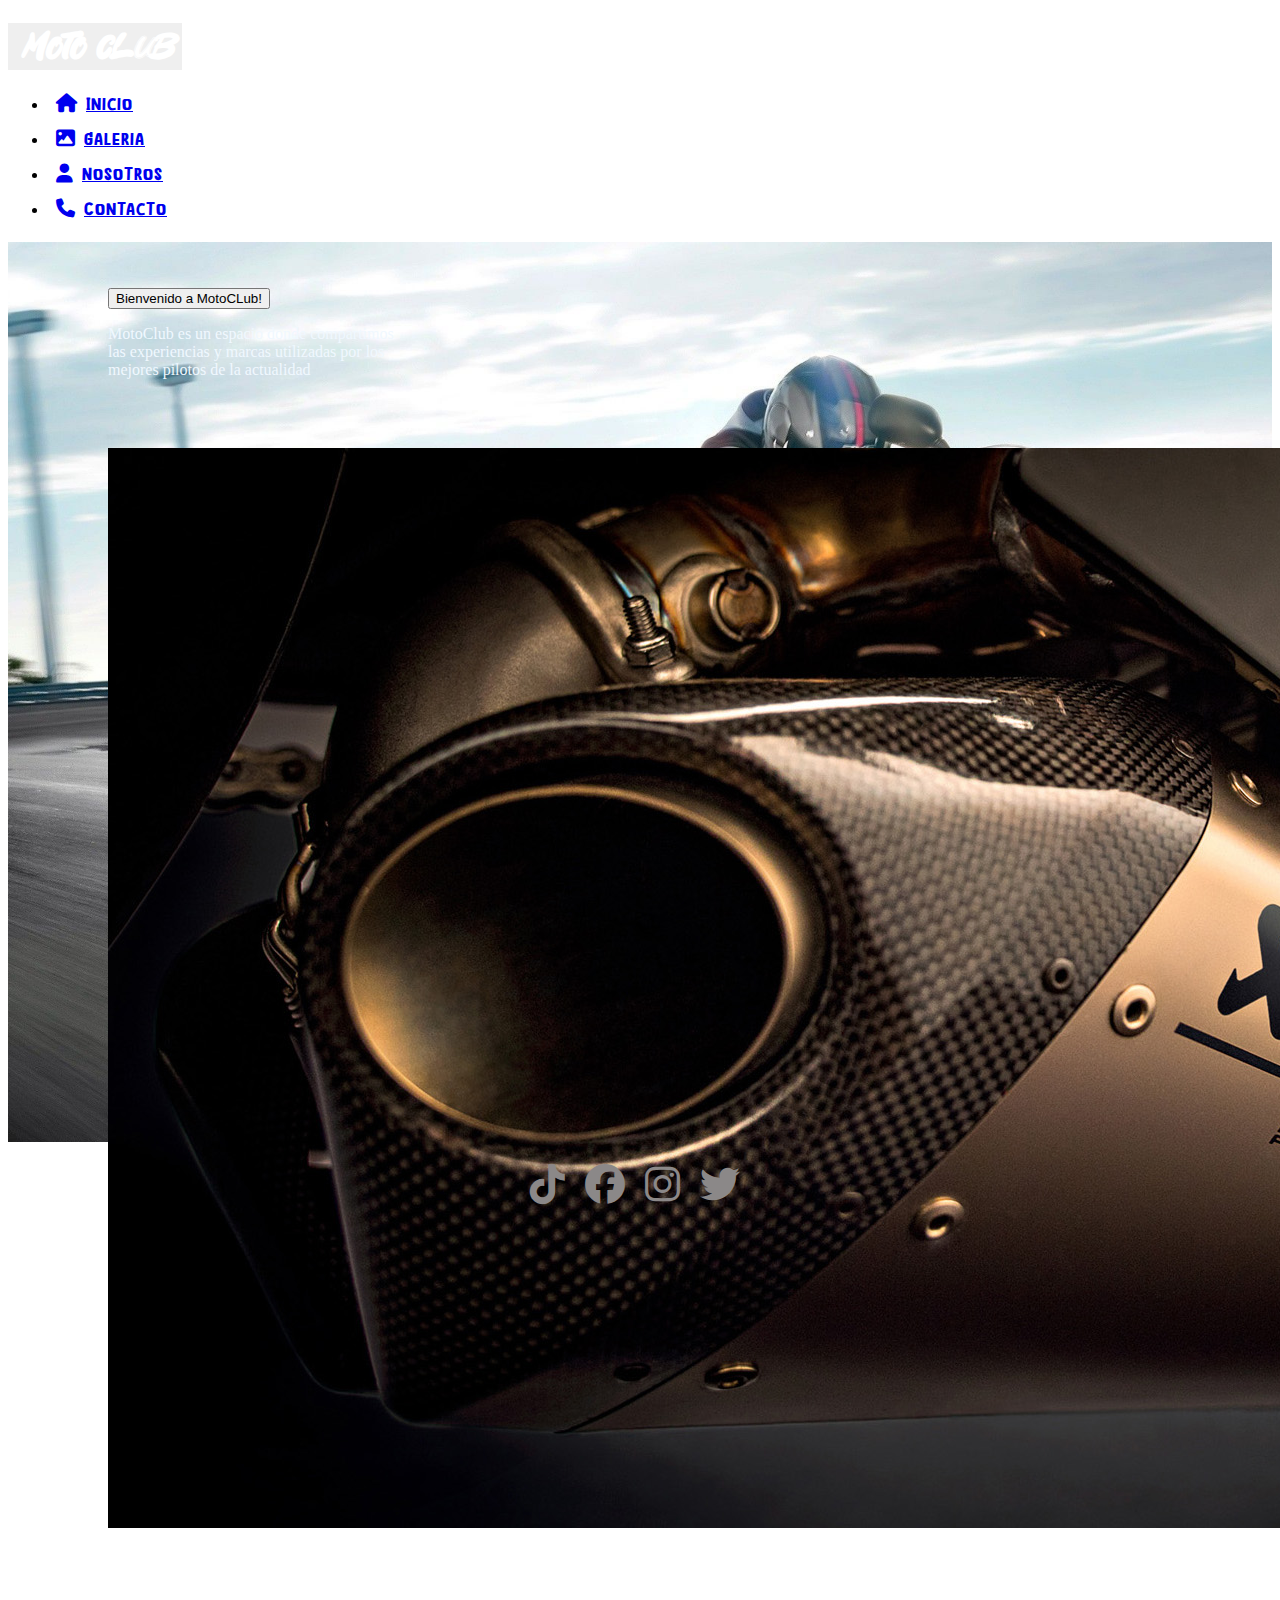
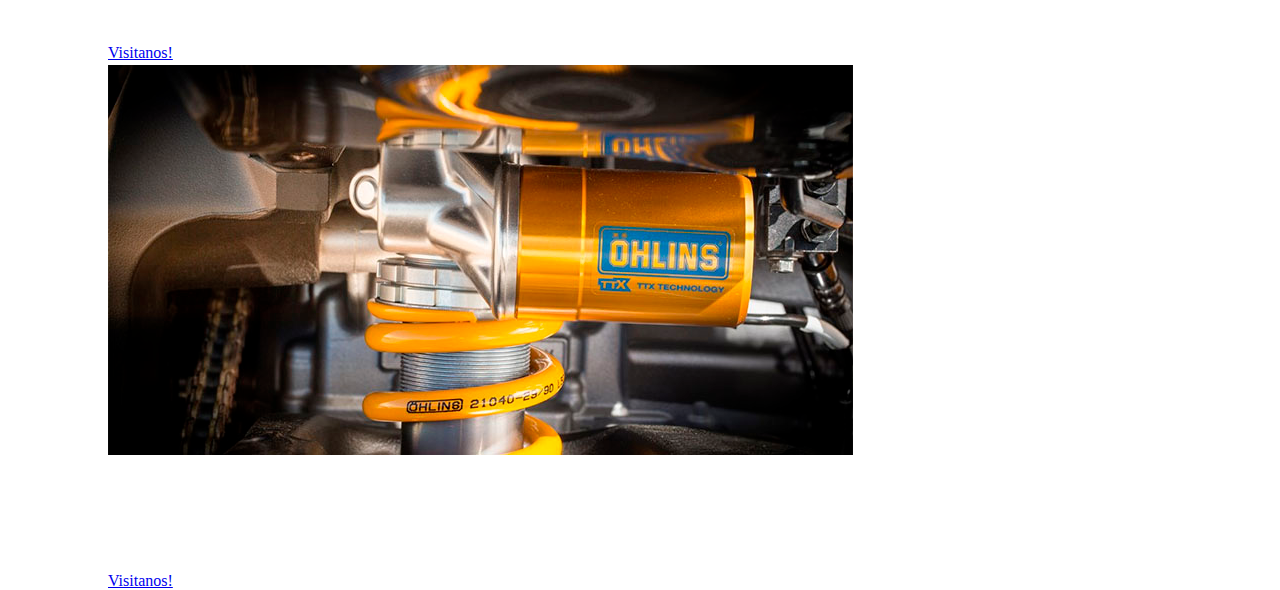
==== index.html @ 49f972c4 "Pagina v1.0" ====
<!DOCTYPE html>
<html lang="es">
<head>
    <meta charset="UTF-8">
    <meta http-equiv="X-UA-Compatible" content="IE=edge">
    <meta name="viewport" content="width=device-width, initial-scale=1.0">
    <link rel="stylesheet" href="https://cdnjs.cloudflare.com/ajax/libs/font-awesome/6.4.0/css/all.min.css">
    <link href="https://cdn.jsdelivr.net/npm/bootstrap@5.1.3/dist/css/bootstrap.min.css" rel="stylesheet" integrity="sha384-1BmE4kWBq78iYhFldvKuhfTAU6auU8tT94WrHftjDbrCEXSU1oBoqyl2QvZ6jIW3" crossorigin="anonymous">
    <link rel="stylesheet" href="./styles.css">
    <link rel="shortcut icon" href="./imagen/favicon.png" type="image/x-icon">
    <title>Document</title>
</head>
<body>
    <section class="barranav">
        <nav class="navbar bg-dark navbar-dark">
            <div class="container-fluid">
                <button class="navbar-toggler" type="button" data-bs-toggle="collapse" data-bs-target="#collapsibleNavbar">
                    <span class="navbar-toggler-icon"></span>
                    <strong>Moto Club</strong>
                </button>
                <div class="collapse navbar-collapse" id="collapsibleNavbar">
                    <ul class="navbar-nav">
                        <li class="nav-item">
                            <a class="nav-link" href="./index.html"><i class="fa-solid fa-house"></i>Inicio</a>
                        </li>
                        <li class="nav-item">
                            <a class="nav-link" href="./paginas/galeria.html"><i class="fa-solid fa-image"></i>Galeria</a>
                        </li>
                        <li class="nav-item">
                            <a class="nav-link" href="./paginas/nosotros.html"><i class="fa-solid fa-user"></i>Nosotros</a>
                        </li>
                        <li class="nav-item">
                            <a class="nav-link" href="./paginas/contactos.html"><i class="fa-solid fa-phone"></i>Contacto</a>
                        </li>
                    </ul>
                </div>
            </div>
        </nav>
    </section>

    <main>
        <section class="collaps">
            <p>
                <button class="btn btn-primary" type="button" data-bs-toggle="collapse" data-bs-target="#collapseWidthExample" aria-expanded="false" aria-controls="collapseWidthExample">
                Bienvenido a MotoCLub!
                </button>
            </p>
        <div style="min-height: 120px;">
            <div class="collapse collapse-horizontal" id="collapseWidthExample">
                <div class="card card-body bg-dark" style="width: 300px;">
                    <p>MotoClub es un espacio donde compartimos las experiencias y marcas utilizadas por los mejores pilotos de la actualidad</p>
                </div>
            </div>
        </section>
        <section class="cards">
            <div class="card bg-dark" style="width: 18rem;">
                <img src="./imagen/akrapovic.jpg" class="card-img-top" alt="...">
                <div class="card-body">
                    <h5 class="card-title">Akrapovic</h5>
                    <p class="card-text">Estas buscando el performance ideal para tu moto?</p>
                    <a href="https://www.akrapovic.com/en" class="btn btn-primary">Visitanos!</a>
                </div>
            </div>
        </section>
        <section class="cards">
            <div class="card bg-dark" style="width: 18rem;">
                <img src="./imagen/ohlins-ttx.jpg" class="card-img-top" alt="...">
                <div class="card-body">
                    <h5 class="card-title">Ohlins</h5>
                    <p class="card-text">Estabilidad? Traccion? Creo que sabemos sobre eso</p>
                    <a href="https://www.ohlins.com/" class="btn btn-primary">Visitanos!</a>
                </div>
            </div>
        </section>
    </main>

    <footer class="bg-dark">
        <div>
            <a href="https://www.tiktok.com/es/"><i class="fa-brands fa-tiktok"></i></a>
            <a href="https://es-la.facebook.com/"><i class="fa-brands fa-facebook"></i></a>
            <a href="https://www.instagram.com/"><i class="fa-brands fa-instagram"></i></a>
            <a href="https://twitter.com/?lang=es"><i class="fa-brands fa-twitter"></i></a>
        </div>
    </footer>

    


    




    <script src="https://cdn.jsdelivr.net/npm/@popperjs/core@2.10.2/dist/umd/popper.min.js" integrity="sha384-7+zCNj/IqJ95wo16oMtfsKbZ9ccEh31eOz1HGyDuCQ6wgnyJNSYdrPa03rtR1zdB" crossorigin="anonymous"></script>
    <script src="https://cdn.jsdelivr.net/npm/bootstrap@5.1.3/dist/js/bootstrap.min.js" integrity="sha384-QJHtvGhmr9XOIpI6YVutG+2QOK9T+ZnN4kzFN1RtK3zEFEIsxhlmWl5/YESvpZ13" crossorigin="anonymous"></script>
</body>
</html>
---- styles.css ----
/* FUENTES */

@font-face {
    font-family:april;
    src: url(./fuentes/April\ Easter.ttf);
}
@font-face {
    font-family: autodex;
    src: url(./fuentes/Autodex.otf);
}
@font-face {
    font-family: bad;
    src: url(./fuentes/BadRascal_PERSONAL_USE_ONLY.otf);
}

/* FUENTES */
/* BARRA DE NAVEGACION */

.navbar-toggler{
    border: none;
    margin-top: 15px;
    font-size: 28px;
}

.navbar-toggler:focus{
    box-shadow: none;
}

.barranav strong{
    margin-left: 10px;
    font-family: autodex;
    font-size: 35px;
    color: white;
}

.navbar-toggler-icon{
    margin-bottom: 12px;
}

.barranav i{
    margin: 8px;
    font-size: 19px;
}

.barranav a{
    font-family: april;
    letter-spacing: 1px;
}

.navbar{
    padding-bottom: 0px;
}

/* BARRA DE NAVEGACION */
/* MENU */

.collaps{
    padding-top: 30px;
    margin-left: 100px;
}

.collaps p{
    color: aliceblue;
}

main{
    height:100vh;
    background-image: url(./imagen/fondo\ de\ menu.jpg);
    background-position: center;
    background-size: cover;
}

.cards{
    margin-left:100px;
    margin-top: 3px;
}

.cards p{
    color: white;
}

.cards h5{
    color: white;
}

/* MENU */
/* FOOTER */

footer{
    height: 100px;
}

footer div{
    text-align: center;
    padding-top:20px;
    font-size: 40px;
}

footer a{
letter-spacing: 10px;
color: rgb(139, 136, 136);
box-shadow: 1 1 1 1 1;
}

footer a:hover{
    color: aliceblue;
}

/* FOOTER */
/* GALERIA */

.galeria{
    height: 100vh;
    width: 100%;
    padding-top: 100px;
    background-image: url(./imagenes/motorbike-gbeef999bf_1280.jpg);
    background-position: center;
    background-size: cover;
    display: grid;
    grid-template-columns: 1fr 1fr 1fr 1fr 1fr 1fr;
    grid-template-rows: 1fr 1fr 1fr 1fr;
    grid-gap: 6px;  
}

.img{
    background-color: aquamarine;
}

.img1{
    background-image: url(./imagen/016ffa83-d61f-4f5b-ada9-1d76b3a72329.jpeg);
    background-position: center;
    background-size: cover;
}
.img2{
    background-image: url(./imagen/5365_Honda-CBR1000RR-YM17-8428-1046x616.jpg);
    background-position: center;
    background-size: cover;
}
.img3{
    background-image: url(./imagen/BMW-S1000-RR-2023-lateral.jpg);
    background-position: center;
    background-size: cover;
}
.img4{
    background-image: url(./imagen/h2r.jpg);
    background-position: bottom;
    background-size: cover;
    grid-column: 4/6;
    grid-row: 1/2;
}
.img5{
    background-image: url(./imagen/2022-Yamaha-YZF1000R1SPL-EU-Detail-001-03.jpg);
    background-position: center;
    background-size: cover;
}
.img6{
    background-image: url(./imagen/Honda-CBR1000RR-R-2024-render.jpg);
    background-position: center;
    background-size: cover;
}
.img7{
    background-image: url(./imagen/Kawasaki_Ninja_ZX-10_ABS.jpg);
    background-position: center;
    background-size: cover;
}
.img8{
    background-image: url(./imagen/HONDA-CBR1000RR-R-FIREBLADE-2022-30-ANIVERSARIO.jpg);
    background-position: center;
    background-size: cover;
    grid-column: 2/4;
    grid-row: 2/3;
}
.img9{
    background-image: url(./imagen/KTM-1290-Super-Duke-RR-2023-diagonal.jpg);
    background-position: center;
    background-size: cover;
}
.img10{
    background-image: url(./imagen/cb1fb5652521eb5c61d40f27f27cd65c.jpg);
    background-position: center;
    background-size: cover;
}
.img11{
    background-image: url(./imagen/motos-naked.jpg);
    background-position: center;
    background-size: cover;
}
.img12{
    background-image: url(./imagen/s1000rr.jpg);
    background-position: center;
    background-size: cover;
}
.img13{
    background-image: url(./imagen/Yamaha-R1M-2022-21-1200x675.jpg);
    background-position: center;
    background-size: cover;
}
.img14{
    background-image: url(./imagen/zx10\ new\ gen.jpg);
    background-position: center;
    background-size: cover;
}
.img15{
    background-image: url(./imagen/BMW-S-1000-RR\ \(30\).jpg);
    background-position: center;
    background-size: cover;
    grid-column: 4/6;
    grid-row: 3/4;
}

/* GALERIA */
/* MENU DE CONTACTO */

.registro{
    width: 250px;
    margin-left: 00px;
    padding: 10px;
    
    
    
}
.registro label{
    color: aliceblue;
}



/* MENU DE CONTACTO */

/* MEDIAQUERIS */

@media only screen and (max-width:480px){
    .galeria{ 
        height: 100%;
        grid-template-columns: 1fr 1fr ;
        }   
}
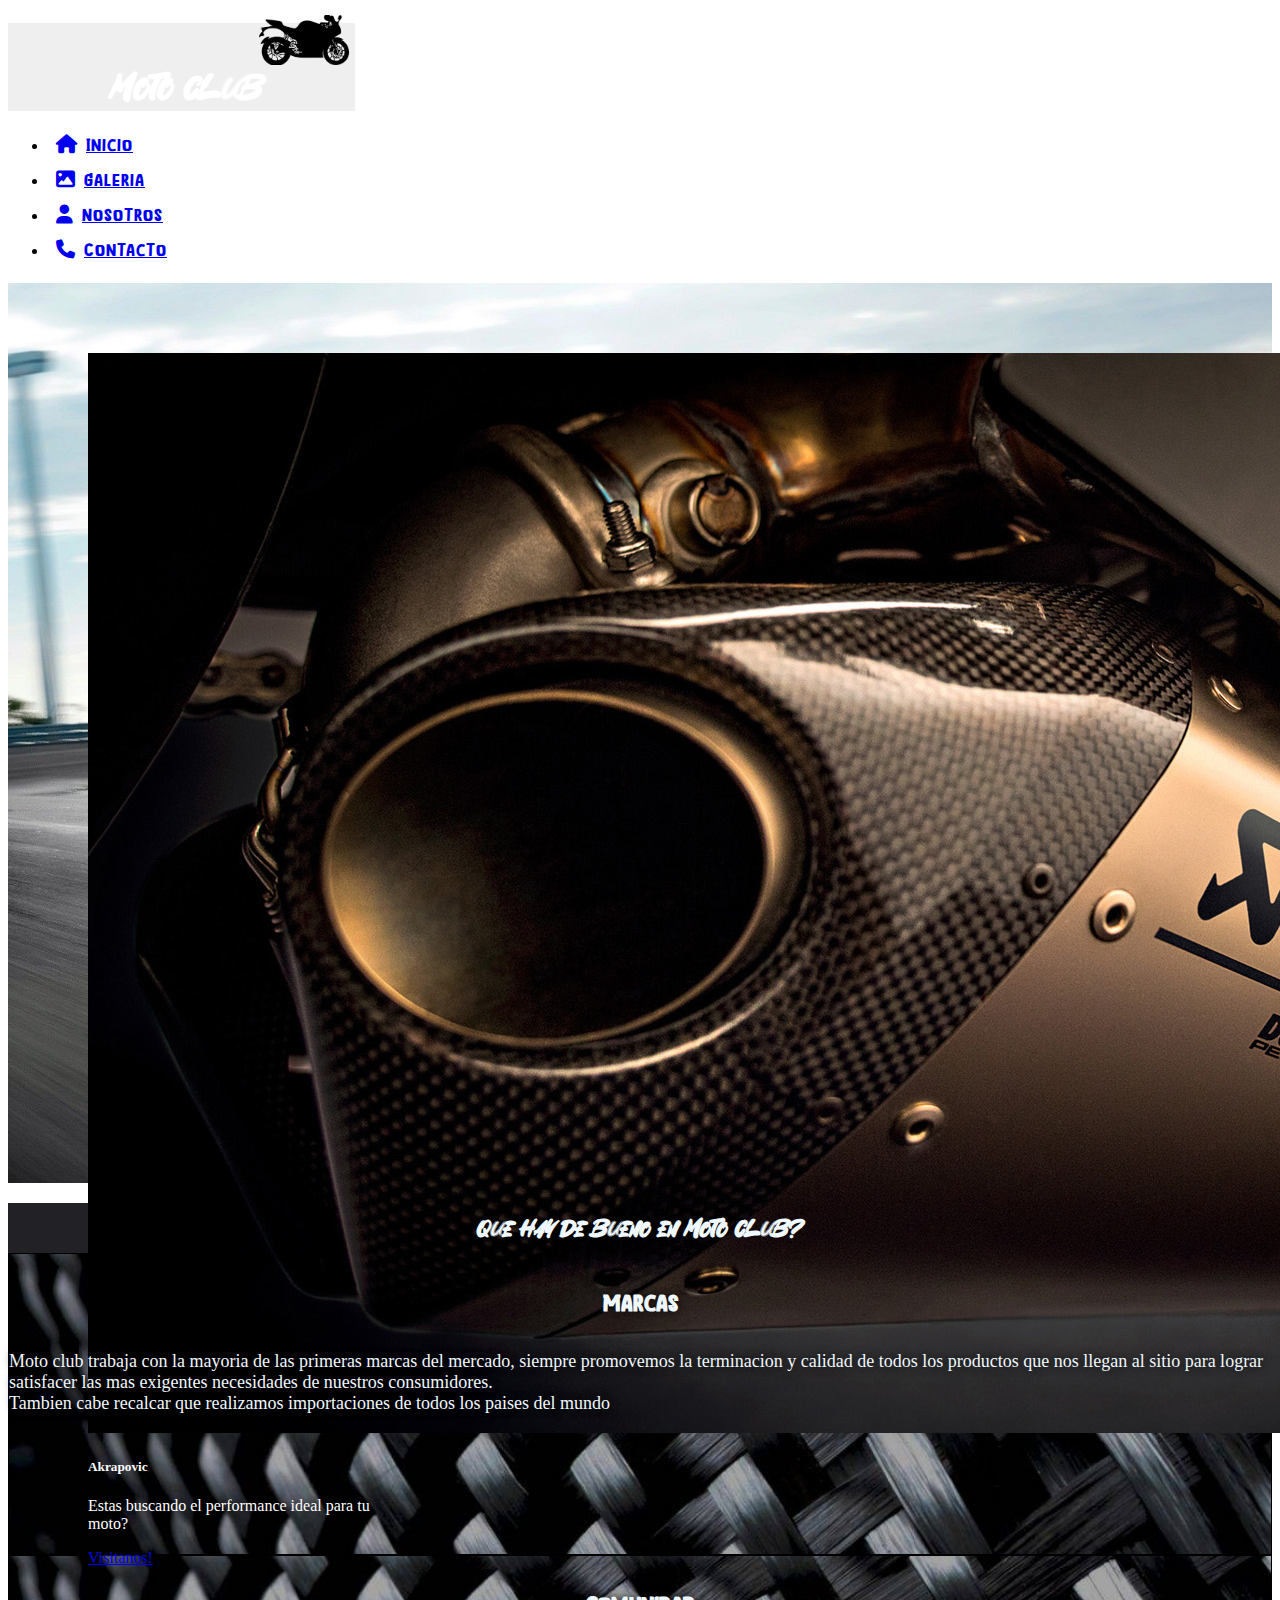
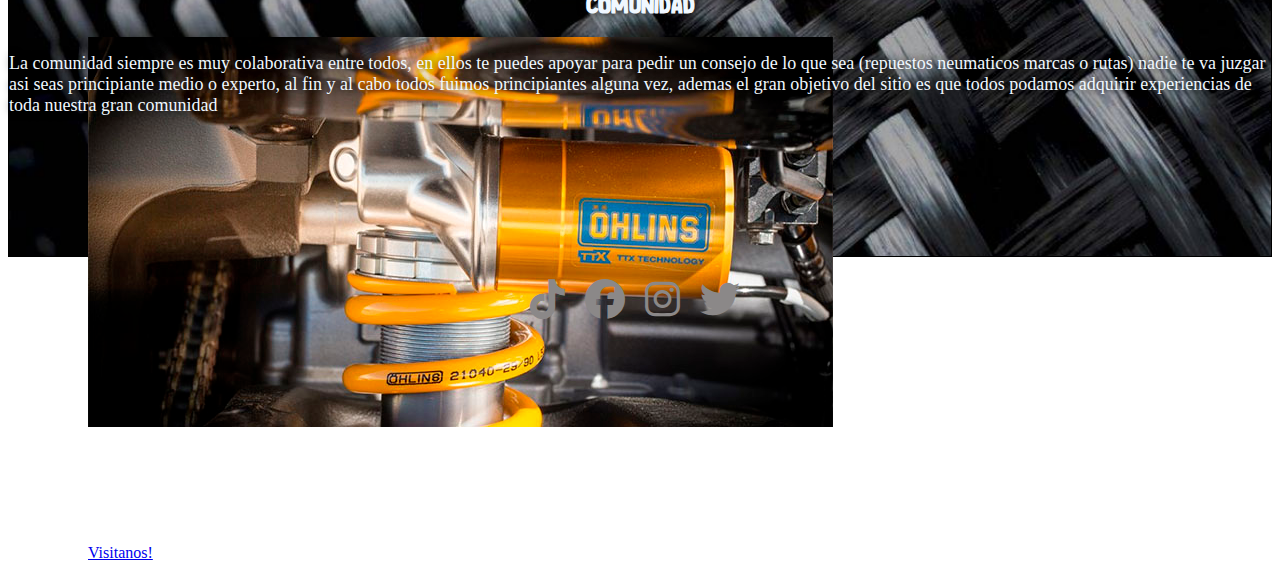
==== commit 22948618: "tercera entrega" ====
--- a/index.html
+++ b/index.html
@@ -15,7 +15,7 @@
         <nav class="navbar bg-dark navbar-dark">
             <div class="container-fluid">
                 <button class="navbar-toggler" type="button" data-bs-toggle="collapse" data-bs-target="#collapsibleNavbar">
-                    <span class="navbar-toggler-icon"></span>
+                    <span class="navbar-toggler-icon"><div class="engranaje"></div></span>
                     <strong>Moto Club</strong>
                 </button>
                 <div class="collapse navbar-collapse" id="collapsibleNavbar">
@@ -39,7 +39,7 @@
     </section>
 
     <main>
-        <section class="collaps">
+        <!-- <section class="collaps">
             <p>
                 <button class="btn btn-primary" type="button" data-bs-toggle="collapse" data-bs-target="#collapseWidthExample" aria-expanded="false" aria-controls="collapseWidthExample">
                 Bienvenido a MotoCLub!
@@ -47,11 +47,11 @@
             </p>
         <div style="min-height: 120px;">
             <div class="collapse collapse-horizontal" id="collapseWidthExample">
-                <div class="card card-body bg-dark" style="width: 300px;">
+                <div class="card card-body bg-dark" style="width: 350px; height: 110px;">
                     <p>MotoClub es un espacio donde compartimos las experiencias y marcas utilizadas por los mejores pilotos de la actualidad</p>
                 </div>
             </div>
-        </section>
+        </section> -->
         <section class="cards">
             <div class="card bg-dark" style="width: 18rem;">
                 <img src="./imagen/akrapovic.jpg" class="card-img-top" alt="...">
@@ -73,6 +73,14 @@
             </div>
         </section>
     </main>
+    <h2>Que hay de bueno en Moto Club?</h2>
+    <section class="titulo container-fluid">
+        <div class="row">
+            <div class="izq col-sm-6"><h3>Marcas</h3>Moto club trabaja con la mayoria de las primeras marcas del mercado, siempre promovemos la terminacion y calidad de todos los productos que nos llegan al sitio para lograr satisfacer las mas exigentes necesidades de nuestros consumidores. <div>Tambien cabe recalcar que realizamos importaciones de todos los paises del mundo</div></div>
+            <div class="der col-sm-6"><h3>Comunidad</h3>La comunidad siempre es muy colaborativa entre todos, en ellos te puedes apoyar para pedir un consejo de lo que sea (repuestos neumaticos marcas o rutas) nadie te va juzgar asi seas principiante medio o experto, al fin y al cabo todos fuimos principiantes alguna vez, ademas el gran objetivo del sitio es que todos podamos adquirir experiencias de toda nuestra gran comunidad  </div>
+        </div>
+
+    </section>
 
     <footer class="bg-dark">
         <div>
--- a/styles.css
+++ b/styles.css
@@ -1,237 +1,292 @@
 /* FUENTES */
-
 @font-face {
-    font-family:april;
-    src: url(./fuentes/April\ Easter.ttf);
+  font-family: april;
+  src: url(./fuentes/April\ Easter.ttf);
 }
 @font-face {
-    font-family: autodex;
-    src: url(./fuentes/Autodex.otf);
+  font-family: autodex;
+  src: url(./fuentes/Autodex.otf);
 }
 @font-face {
-    font-family: bad;
-    src: url(./fuentes/BadRascal_PERSONAL_USE_ONLY.otf);
-}
-
+  font-family: bad;
+  src: url(./fuentes/BadRascal_PERSONAL_USE_ONLY.otf);
+}
 /* FUENTES */
 /* BARRA DE NAVEGACION */
-
-.navbar-toggler{
-    border: none;
-    margin-top: 15px;
-    font-size: 28px;
-}
-
-.navbar-toggler:focus{
-    box-shadow: none;
-}
-
-.barranav strong{
-    margin-left: 10px;
-    font-family: autodex;
-    font-size: 35px;
-    color: white;
-}
-
-.navbar-toggler-icon{
-    margin-bottom: 12px;
-}
-
-.barranav i{
-    margin: 8px;
-    font-size: 19px;
-}
-
-.barranav a{
-    font-family: april;
-    letter-spacing: 1px;
-}
-
-.navbar{
-    padding-bottom: 0px;
-}
-
+.navbar-toggler {
+  border: none;
+  margin-top: 15px;
+  font-size: 28px;
+}
+
+.navbar-toggler:focus {
+  box-shadow: none;
+}
+
+.barranav strong {
+  margin-left: 10px;
+  font-family: autodex;
+  font-size: 35px;
+  color: white;
+}
+
+.navbar-toggler-icon {
+  margin-bottom: 12px;
+}
+
+.barranav i {
+  margin: 8px;
+  font-size: 19px;
+}
+
+.barranav a {
+  font-family: april;
+  letter-spacing: 1px;
+}
+
+.engranaje {
+  height: 50px;
+  width: 90px;
+  background-image: url(imagen/motorcycle-3699139.png);
+  background-size: cover;
+  background-position: center;
+  margin-top: -9px;
+  margin-left: 245px;
+  display: flex;
+  animation-name: moto;
+  animation-iteration-count: infinite;
+  animation-duration: 1.5s;
+  animation-delay: 2s;
+  animation-direction: alternate;
+}
+
+@keyframes moto {
+  0% {
+    opacity: 0;
+  }
+  100% {
+    opacity: 1;
+  }
+}
 /* BARRA DE NAVEGACION */
 /* MENU */
-
-.collaps{
-    padding-top: 30px;
-    margin-left: 100px;
-}
-
-.collaps p{
-    color: aliceblue;
-}
-
-main{
-    height:100vh;
-    background-image: url(./imagen/fondo\ de\ menu.jpg);
-    background-position: center;
-    background-size: cover;
-}
-
-.cards{
-    margin-left:100px;
-    margin-top: 3px;
-}
-
-.cards p{
-    color: white;
-}
-
-.cards h5{
-    color: white;
+main {
+  height: 100vh;
+  background-image: url(./imagen/fondo\ de\ menu.jpg);
+  background-position: center;
+  background-size: cover;
+}
+
+.cards {
+  margin-left: 80px;
+  padding-top: 70px;
+  display: flex;
+}
+
+.cards p {
+  color: white;
+}
+
+.cards h5 {
+  color: white;
+}
+
+h2 {
+  height: 50px;
+  line-height: 50px;
+  font-family: autodex;
+  text-align: center;
+  background-color: rgb(34, 33, 37);
+  color: aliceblue;
+  margin-bottom: 0;
+}
+
+.izq {
+  background-color: rgb(139, 136, 136);
+  background-image: url(./imagen/Fibra\ de\ carbono.jpg);
+  background-position: center;
+  background-size: cover;
+  height: 300px;
+  border: solid black 1px;
+  font-size: 18px;
+  color: aliceblue;
+  text-shadow: rgb(12, 12, 12) 1px 0 10px;
+}
+
+.der {
+  background-color: rgb(139, 136, 136);
+  background-image: url(./imagen/Fibra\ de\ carbono.jpg);
+  background-position: center;
+  background-size: cover;
+  height: 300px;
+  border: solid black 1px;
+  font-size: 18px;
+  color: aliceblue;
+  text-shadow: rgb(12, 12, 12) 1px 0 10px;
+}
+
+h3 {
+  font-family: april;
+  text-align: center;
+  line-height: 55px;
 }
 
 /* MENU */
 /* FOOTER */
-
-footer{
-    height: 100px;
-}
-
-footer div{
-    text-align: center;
-    padding-top:20px;
-    font-size: 40px;
-}
-
-footer a{
-letter-spacing: 10px;
-color: rgb(139, 136, 136);
-box-shadow: 1 1 1 1 1;
-}
-
-footer a:hover{
-    color: aliceblue;
+footer {
+  height: 100px;
+}
+
+footer div {
+  text-align: center;
+  padding-top: 20px;
+  font-size: 40px;
+}
+
+footer a {
+  letter-spacing: 10px;
+  color: rgb(139, 136, 136);
+  box-shadow: 1 1 1 1 1;
+}
+
+footer a:hover {
+  color: aliceblue;
 }
 
 /* FOOTER */
 /* GALERIA */
-
-.galeria{
-    height: 100vh;
-    width: 100%;
-    padding-top: 100px;
-    background-image: url(./imagenes/motorbike-gbeef999bf_1280.jpg);
-    background-position: center;
-    background-size: cover;
-    display: grid;
-    grid-template-columns: 1fr 1fr 1fr 1fr 1fr 1fr;
-    grid-template-rows: 1fr 1fr 1fr 1fr;
-    grid-gap: 6px;  
-}
-
-.img{
-    background-color: aquamarine;
-}
-
-.img1{
-    background-image: url(./imagen/016ffa83-d61f-4f5b-ada9-1d76b3a72329.jpeg);
-    background-position: center;
-    background-size: cover;
-}
-.img2{
-    background-image: url(./imagen/5365_Honda-CBR1000RR-YM17-8428-1046x616.jpg);
-    background-position: center;
-    background-size: cover;
-}
-.img3{
-    background-image: url(./imagen/BMW-S1000-RR-2023-lateral.jpg);
-    background-position: center;
-    background-size: cover;
-}
-.img4{
-    background-image: url(./imagen/h2r.jpg);
-    background-position: bottom;
-    background-size: cover;
-    grid-column: 4/6;
-    grid-row: 1/2;
-}
-.img5{
-    background-image: url(./imagen/2022-Yamaha-YZF1000R1SPL-EU-Detail-001-03.jpg);
-    background-position: center;
-    background-size: cover;
-}
-.img6{
-    background-image: url(./imagen/Honda-CBR1000RR-R-2024-render.jpg);
-    background-position: center;
-    background-size: cover;
-}
-.img7{
-    background-image: url(./imagen/Kawasaki_Ninja_ZX-10_ABS.jpg);
-    background-position: center;
-    background-size: cover;
-}
-.img8{
-    background-image: url(./imagen/HONDA-CBR1000RR-R-FIREBLADE-2022-30-ANIVERSARIO.jpg);
-    background-position: center;
-    background-size: cover;
-    grid-column: 2/4;
-    grid-row: 2/3;
-}
-.img9{
-    background-image: url(./imagen/KTM-1290-Super-Duke-RR-2023-diagonal.jpg);
-    background-position: center;
-    background-size: cover;
-}
-.img10{
-    background-image: url(./imagen/cb1fb5652521eb5c61d40f27f27cd65c.jpg);
-    background-position: center;
-    background-size: cover;
-}
-.img11{
-    background-image: url(./imagen/motos-naked.jpg);
-    background-position: center;
-    background-size: cover;
-}
-.img12{
-    background-image: url(./imagen/s1000rr.jpg);
-    background-position: center;
-    background-size: cover;
-}
-.img13{
-    background-image: url(./imagen/Yamaha-R1M-2022-21-1200x675.jpg);
-    background-position: center;
-    background-size: cover;
-}
-.img14{
-    background-image: url(./imagen/zx10\ new\ gen.jpg);
-    background-position: center;
-    background-size: cover;
-}
-.img15{
-    background-image: url(./imagen/BMW-S-1000-RR\ \(30\).jpg);
-    background-position: center;
-    background-size: cover;
-    grid-column: 4/6;
-    grid-row: 3/4;
+.galeria {
+  height: 100vh;
+  width: 100%;
+  background-image: url(./imagenes/motorbike-gbeef999bf_1280.jpg);
+  background-position: center;
+  background-size: cover;
+  display: grid;
+  grid-template-columns: 1fr 1fr 1fr 1fr 1fr 1fr;
+  grid-template-rows: 1fr 1fr 1fr;
+  grid-gap: 6px;
+}
+
+.img {
+  background-color: aquamarine;
+}
+
+.img1 {
+  background-image: url(./imagen/016ffa83-d61f-4f5b-ada9-1d76b3a72329.jpeg);
+  background-position: center;
+  background-size: cover;
+}
+
+.img2 {
+  background-image: url(./imagen/5365_Honda-CBR1000RR-YM17-8428-1046x616.jpg);
+  background-position: center;
+  background-size: cover;
+}
+
+.img3 {
+  background-image: url(./imagen/BMW-S1000-RR-2023-lateral.jpg);
+  background-position: center;
+  background-size: cover;
+}
+
+.img4 {
+  background-image: url(./imagen/h2r.jpg);
+  background-position: center;
+  background-size: cover;
+  grid-column: 4/6;
+  grid-row: 1/2;
+}
+
+.img5 {
+  background-image: url(./imagen/2022-Yamaha-YZF1000R1SPL-EU-Detail-001-03.jpg);
+  background-position: center;
+  background-size: cover;
+}
+
+.img6 {
+  background-image: url(./imagen/Honda-CBR1000RR-R-2024-render.jpg);
+  background-position: center;
+  background-size: cover;
+}
+
+.img7 {
+  background-image: url(./imagen/Kawasaki_Ninja_ZX-10_ABS.jpg);
+  background-position: center;
+  background-size: cover;
+}
+
+.img8 {
+  background-image: url(./imagen/HONDA-CBR1000RR-R-FIREBLADE-2022-30-ANIVERSARIO.jpg);
+  background-position: center;
+  background-size: cover;
+  grid-column: 2/4;
+  grid-row: 2/3;
+}
+
+.img9 {
+  background-image: url(./imagen/KTM-1290-Super-Duke-RR-2023-diagonal.jpg);
+  background-position: center;
+  background-size: cover;
+}
+
+.img10 {
+  background-image: url(./imagen/cb1fb5652521eb5c61d40f27f27cd65c.jpg);
+  background-position: center;
+  background-size: cover;
+}
+
+.img11 {
+  background-image: url(./imagen/motos-naked.jpg);
+  background-position: center;
+  background-size: cover;
+}
+
+.img12 {
+  background-image: url(./imagen/s1000rr.jpg);
+  background-position: center;
+  background-size: cover;
+}
+
+.img13 {
+  background-image: url(./imagen/Yamaha-R1M-2022-21-1200x675.jpg);
+  background-position: center;
+  background-size: cover;
+}
+
+.img14 {
+  background-image: url(./imagen/zx10\ new\ gen.jpg);
+  background-position: center;
+  background-size: cover;
+}
+
+.img15 {
+  background-image: url(./imagen/BMW-S-1000-RR\ \(30\).jpg);
+  background-position: center;
+  background-size: cover;
+  grid-column: 4/6;
+  grid-row: 3/4;
 }
 
 /* GALERIA */
 /* MENU DE CONTACTO */
-
-.registro{
-    width: 250px;
-    margin-left: 00px;
-    padding: 10px;
-    
-    
-    
-}
-.registro label{
-    color: aliceblue;
-}
-
-
+div.registro {
+  width: 250px;
+  margin-left: 90px;
+  padding: 10px;
+}
+
+.registro label {
+  color: aliceblue;
+}
 
 /* MENU DE CONTACTO */
-
 /* MEDIAQUERIS */
-
-@media only screen and (max-width:480px){
-    .galeria{ 
-        height: 100%;
-        grid-template-columns: 1fr 1fr ;
-        }   
-}
+@media only screen and (max-width: 480px) {
+  .galeria {
+    height: 100vh;
+    grid-template-columns: 1fr 1fr;
+    grid-template-rows: auto;
+  }
+}
+
+/*# sourceMappingURL=styles.css.map */
